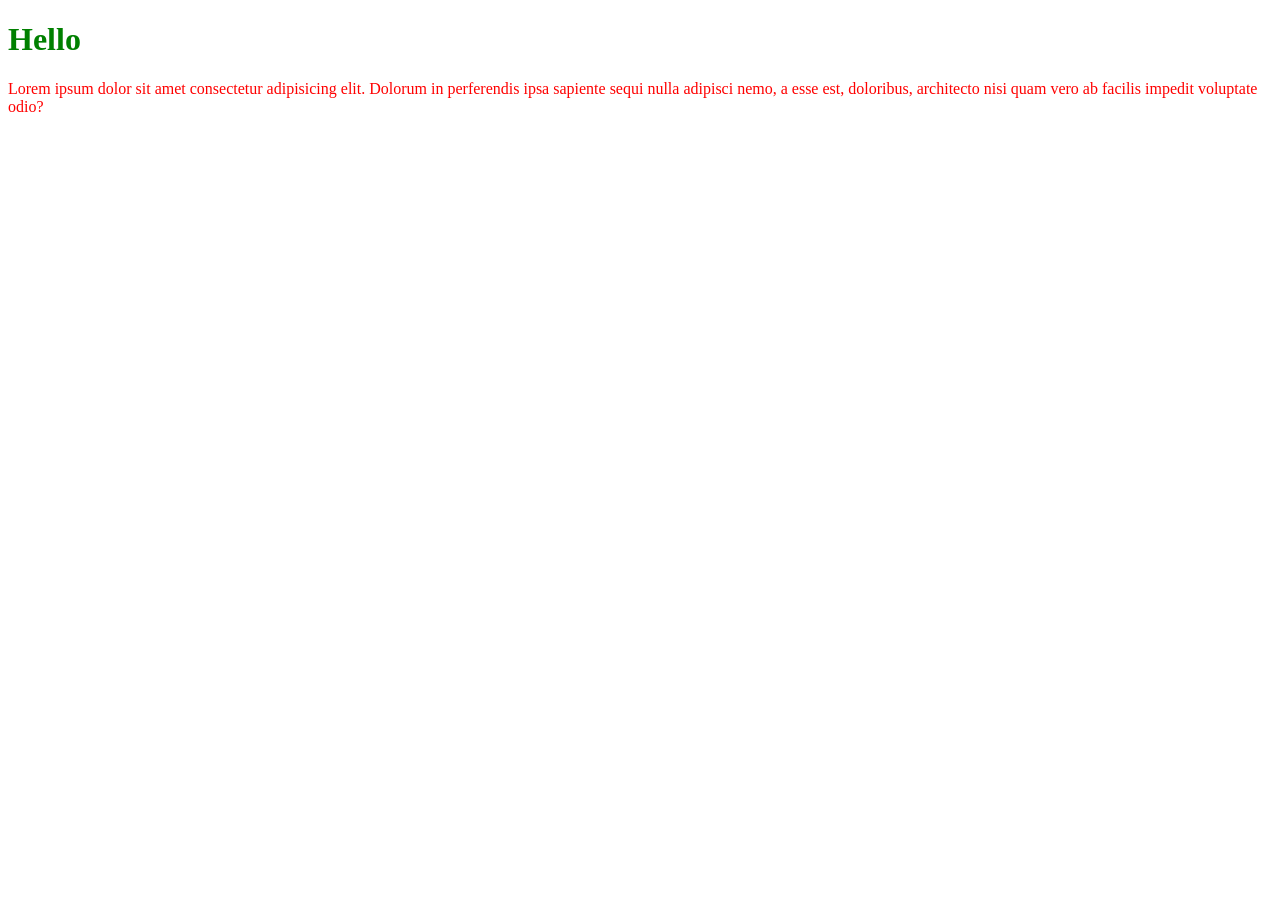
==== css/index.html @ 93a55297 "css 1st day" ====
<!doctype html>
<html lang="en">
  <head>
    <meta charset="UTF-8" />
    <meta name="viewport" content="width=device-width, initial-scale=1.0" />
    <title>CSS Level 1</title>
    <link rel="stylesheet" href="style.css" />
  </head>
  <body>
    <h1>Hello</h1>
    <p>
      Lorem ipsum dolor sit amet consectetur adipisicing elit. Dolorum in
      perferendis ipsa sapiente sequi nulla adipisci nemo, a esse est,
      doloribus, architecto nisi quam vero ab facilis impedit voluptate odio?
    </p>
  </body>
</html>
---- css/style.css ----
h1 {
  color: green;
}

p {
  color: red;
}
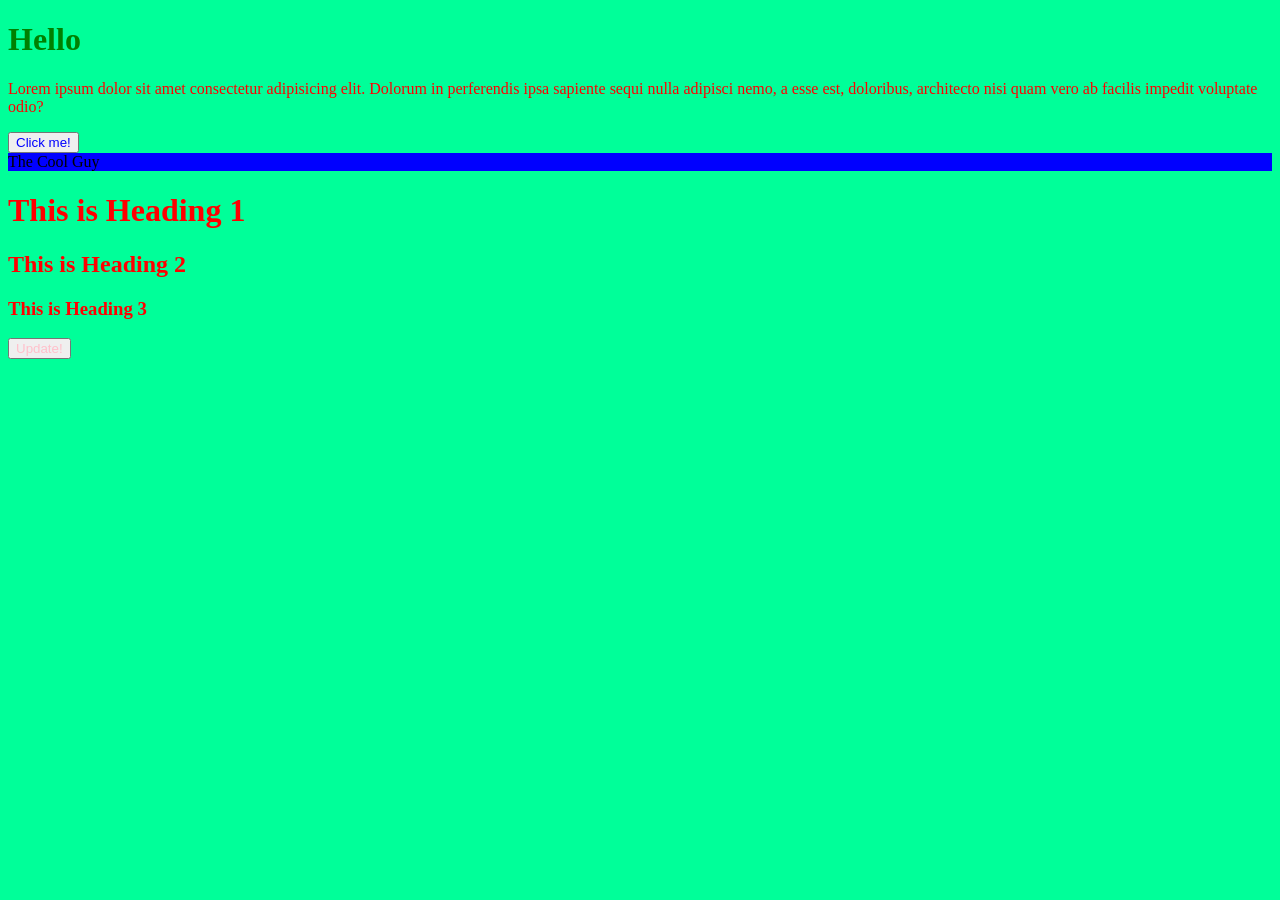
==== commit 7270e688: "css rgb text font" ====
--- a/css/index.html
+++ b/css/index.html
@@ -5,6 +5,11 @@
     <meta name="viewport" content="width=device-width, initial-scale=1.0" />
     <title>CSS Level 1</title>
     <link rel="stylesheet" href="style.css" />
+    <style>
+      button {
+        color: blue;
+      }
+    </style>
   </head>
   <body>
     <h1>Hello</h1>
@@ -13,5 +18,14 @@
       perferendis ipsa sapiente sequi nulla adipisci nemo, a esse est,
       doloribus, architecto nisi quam vero ab facilis impedit voluptate odio?
     </p>
+    <button>Click me!</button>
+
+    <div id="box">The Cool Guy</div>
+
+    <h1 class="heading">This is Heading 1</h1>
+    <h2 class="heading">This is Heading 2</h2>
+    <h3 class="heading">This is Heading 3</h3>
+
+    <button style="color: pink">Update!</button>
   </body>
 </html>
--- a/css/style.css
+++ b/css/style.css
@@ -5,3 +5,23 @@
 p {
   color: red;
 }
+/* button {
+  color: brown;
+  background-color: #ff0011;
+} */
+
+body {
+  background-color: rgb(0, 255, 153);
+}
+
+#box {
+  background-color: blue;
+}
+
+.heading {
+  color: red;
+}
+
+button {
+  color: green;
+}
